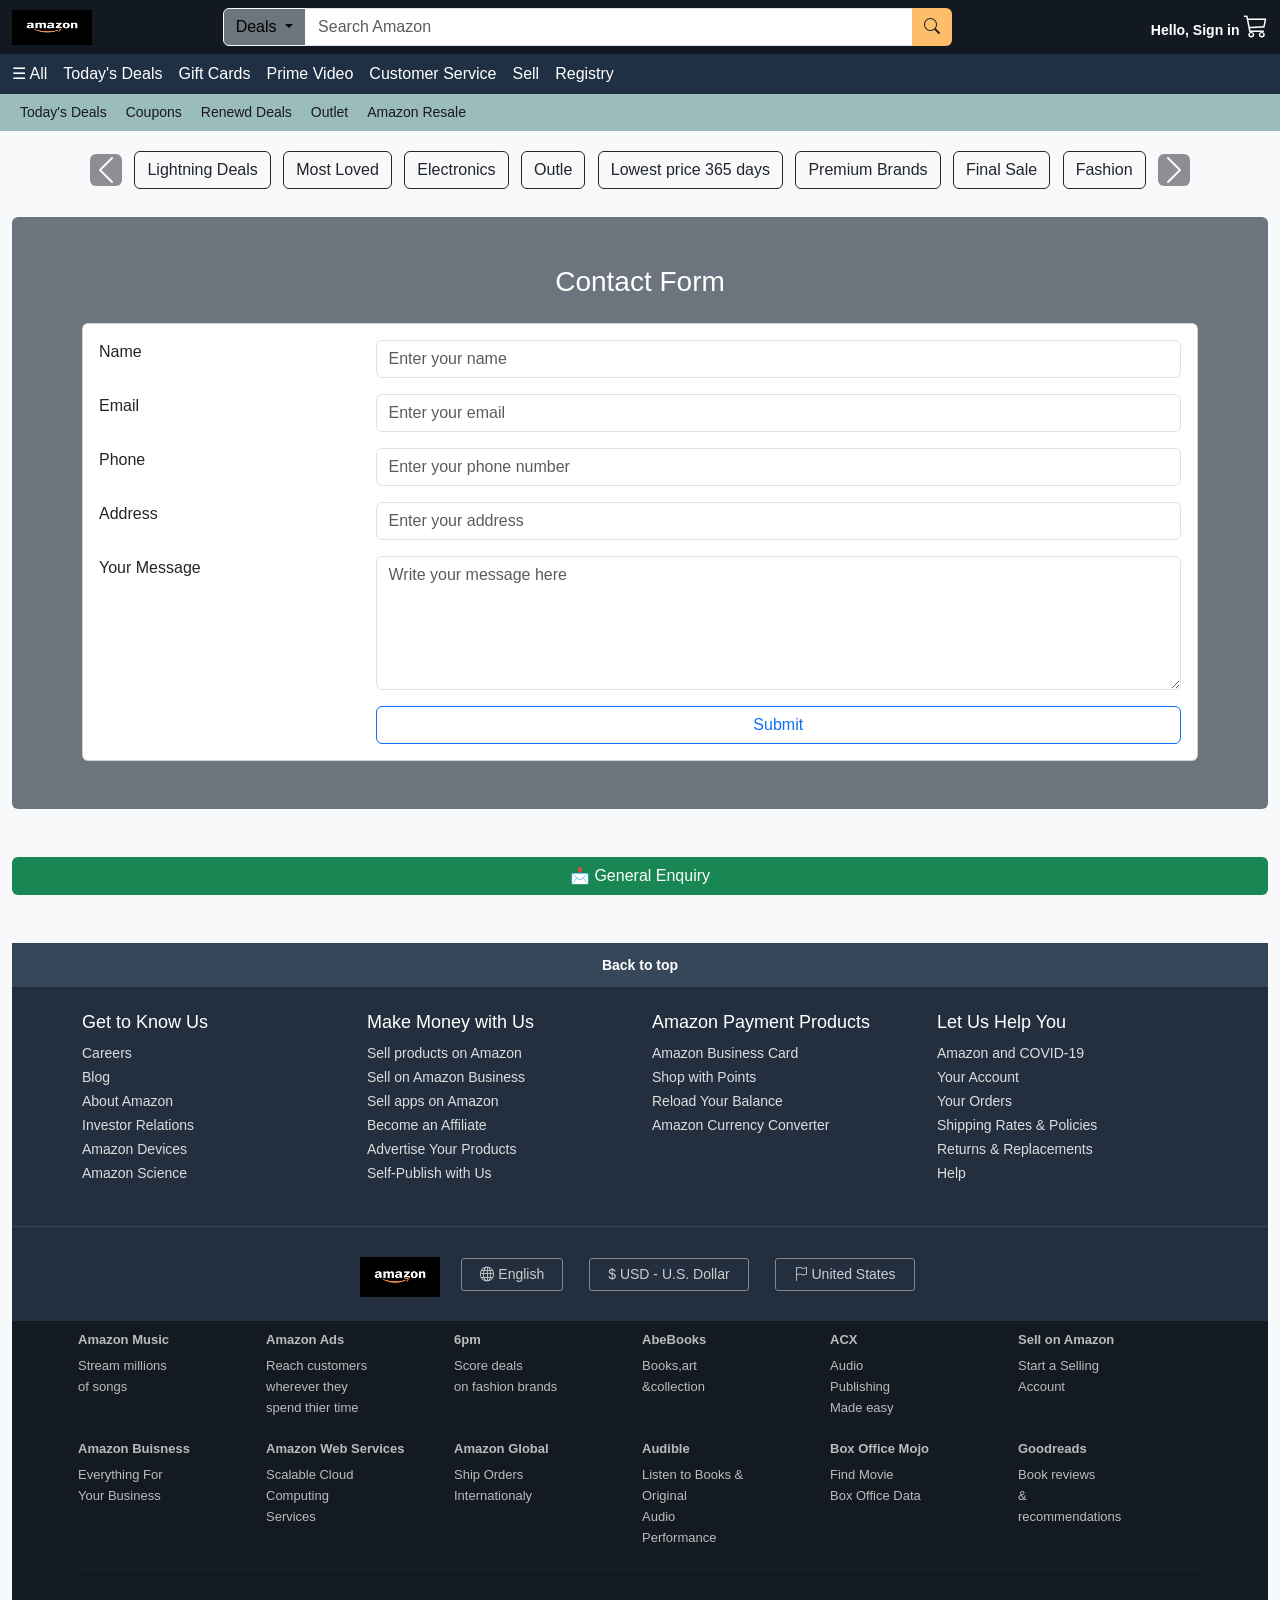
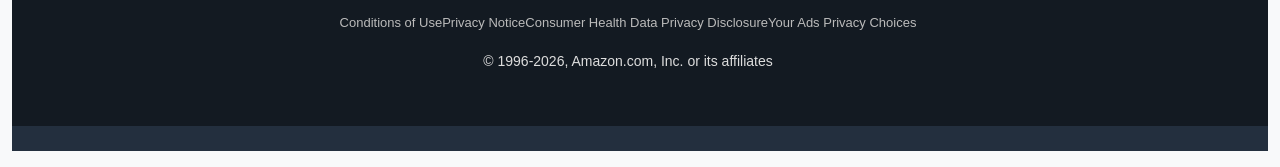
==== contact.html @ b092fef5 "full project deployed" ====
<!doctype html>
<html lang="en">
<head>
    <meta charset="UTF-8">
    <meta name="viewport"
          content="width=device-width, user-scalable=no, initial-scale=1.0, maximum-scale=1.0, minimum-scale=1.0">
    <meta http-equiv="X-UA-Compatible" content="ie=edge">
    <title>Contact</title>
     <link href="https://cdn.jsdelivr.net/npm/bootstrap@5.3.0/dist/css/bootstrap.min.css" rel="stylesheet">
    <link rel="stylesheet" href="https://cdn.jsdelivr.net/npm/bootstrap-icons@1.11.3/font/bootstrap-icons.min.css">
  <link rel="stylesheet" href="bootstrap-5.3.7-dist/bootstrap-5.3.7-dist/css/bootstrap.min.css">
 <link rel="stylesheet" href="amzon.css">
</head>
<body>

    <!-- TOP NAVBAR -->
    <div class="top-nav py-2">
        <div class="container-fluid">
            <div class="row align-items-center g-2">

                <div class="col-6 col-md-2 text-center text-md-start">
                    <img src="images/logo.webp" class="img-fluid" style="width:80px;height:35px;" alt="logo">
                </div>

                <div class="col-12 col-md-7">
                    <div class="input-group ">

                        <button class="btn btn-light dropdown-toggle bg-secondary" data-bs-toggle="dropdown">
                            Deals
                        </button>

                        <ul class="dropdown-menu">
                            <li><a class="dropdown-item" href="https://www.amazon.com/s?k=echo+show+8&i=electronics-intl-ship&crid=C7UXMDYIQZF2&sprefix=e%2Celectronics-intl-ship%2C340&ref=nb_sb_ss_p13n-expert-pd-ops-ranker_2_1" target="_blank">Electronics</a></li>
                            <li><a class="dropdown-item" href="https://www.amazon.com/s?k=t+-shirts&i=fashion-boys-intl-ship&crid=1YZC04EJ9LHH6&sprefix=sh%2Cfashion-boys-intl-ship%2C330&ref=nb_sb_ss_p13n-expert-pd-ops-ranker_1_2" target="_blank">Boy's Fashion</a></li>
                            <li><a class="dropdown-item" href="https://www.amazon.com/s?k=harry+potter&i=stripbooks-intl-ship&crid=2VA19NQJWWDMM&sprefix=harr%2Cstripbooks-intl-ship%2C341&ref=nb_sb_ss_p13n-expert-pd-ops-ranker_1_4" target="_blank">Books</a></li>
                            <li><a class="dropdown-item" href="https://www.amazon.com/s?k=pant+shirt&i=fashion-girls-intl-ship&crid=1CX5J8QX4V5SK&sprefix=pant+shirt%2Cfashion-girls-intl-ship%2C360&ref=nb_sb_noss_2" target="_blank">Women's Fashion</a></li>
                            <li><a class="dropdown-item" href="https://www.amazon.com/s?k=kitchen+gadgets&i=kitchen-intl-ship&crid=1TLXLI0BQ8HU8&sprefix=ki%2Ckitchen-intl-ship%2C338&ref=nb_sb_ss_p13n-expert-pd-ops-ranker_2_2" target="_blank">Home & Kitchen</a></li>
                        </ul>

                        <input type="text" class="form-control" placeholder="Search Amazon">

                        <button class="btn search-btn">
                            <i class="bi bi-search"></i>
                        </button>
                    </div>
                </div>

                <div class="col-6 col-md-3 text-end text-white">
                    <small class="fw-bold">Hello, Sign in</small>
                    <i class="bi bi-cart3 fs-4"></i>
                </div>

            </div>
        </div>
    </div>

    <!-- MENU BAR -->
    <div class="menu-bar py-2">
        <div class="container-fluid d-flex gap-3 overflow-auto">

            <a href="#" class="text-white text-decoration-none" data-bs-toggle="offcanvas" data-bs-target="#menuCanvas">
                ☰ All
            </a>

            <a href="amazon.html" target="_blank" class="text-white text-decoration-none">Today's Deals</a>
            <a href="gift_card.html" target="_blank" class="text-white text-decoration-none">Gift Cards</a>
            <a href="#" class="text-white text-decoration-none">Prime Video</a>
            <a href="#" class="text-white text-decoration-none">Customer Service</a>
            <a href="#" class="text-white text-decoration-none">Sell</a>
            <a href="contact.html" class="text-white text-decoration-none">Registry</a>

        </div>
    </div>

    <!-- menu footer -->
    <div class="menu-footer  py-2">
        <div class="container-fluid  d-flex gap-1 overflow-auto">
            <span class="">Today's Deals</span>
            <span class="">Coupons</span>
            <span class="">Renewd Deals</span>
            <span class="">Outlet</span>
            <span class="">Amazon Resale</span>
        </div>
    </div>

    <!-- CATEGORY BUTTONS -->
    <div class="container-fluid py-3 bg-light opacity-65%">

        <div id="dealSlider" class="carousel slide">

            <div class="carousel-inner">

                <div class="col-12 col-md-12 col-sm-12 carousel-item active text-center">
                    <button class="btn btn-outline-dark m-1">Lightning Deals</button>
                    <button class="btn btn-outline-dark m-1">Most Loved</button>
                    <button class="btn btn-outline-dark m-1">Electronics</button>
                    <button class="btn btn-outline-dark m-1">Outle</button>
                    <button class="btn btn-outline-dark m-1">Lowest price 365 days</button>
                    <button class="btn btn-outline-dark m-1">Premium Brands</button>
                    <button class="btn btn-outline-dark m-1">Final Sale</button>
                    <button class="btn btn-outline-dark m-1">Fashion</button>
                </div>

                <div class="carousel-item text-center">
                    <button class="btn btn-outline-dark m-1">Beauty</button>
                    <button class="btn btn-outline-dark m-1">Toys & Games</button>
                    <button class="btn btn-outline-dark m-1">Devices</button>
                    <button class="btn btn-outline-dark m-1">Kitchen</button>
                    <button class="btn btn-outline-dark m-1">Amazon Brands</button>
                    <button class="btn btn-outline-dark m-1">Pet Suplies</button>
                    <button class="btn btn-outline-dark m-1">Furniture</button>
                    <button class="btn btn-outline-dark m-1">Sports & Outdoor</button>
                    
                </div>
                <div class="carousel-item text-center">
                    <button class="btn btn-outline-dark m-1">Health</button>
                    <button class="btn btn-outline-dark m-1">Household</button>
                    <button class="btn btn-outline-dark m-1">Kids item</button>
                    <button class="btn btn-outline-dark m-1">Small Buisness</button>
                    <button class="btn btn-outline-dark m-1">Amazon Phone</button>
                    <button class="btn btn-outline-dark m-1"> Suplies</button>
                    <button class="btn btn-outline-dark m-1">Camera</button>
                    <button class="btn btn-outline-dark m-1">Sports & Outdoor</button>
                    
                </div>

            </div>

            <button class="carousel-control-prev" type="button" data-bs-target="#dealSlider" data-bs-slide="prev">
                <span class="carousel-control-prev-icon bg-dark rounded"></span>
            </button>

            <button class="carousel-control-next" type="button" data-bs-target="#dealSlider" data-bs-slide="next">
                <span class="carousel-control-next-icon bg-dark rounded"></span>
            </button>

        </div>

<!-- Live Chat with Plant Specialist start -->
<section class="form mt-4 bg-secondary  p-5 rounded">
    <div class="container">
        <div class="row">
            <div class="col-md-4 offset-md-4">
                <h3 class="text-center text-capitalize text-white">Contact Form</h3>
            </div>
        </div>

        <div class="row mt-3">
            <div class="col-md-12">
                <div class="card">
                    <div class="card-body">
                        <form id="regFrom">
                            <div class="row mb-3">
                                <label for="name" class="col-md-3 form-label">Name</label>
                                <div class="col-md-9">
                                    <input type="text" class="form-control" placeholder="Enter your name">
                                    <span id="nameErrorText"></span>
                                </div>

                            </div>

                            <div class="row mb-3">
                                <label for="email" class="col-md-3 form-label">Email</label>
                                <div class="col-md-9">
                                    <input type="email" class="form-control" placeholder="Enter your email">
                                    <span id="emailErrorText"></span>
                                </div>
                            </div>

                            <div class="row mb-3">
                                <label for="phone" class="col-md-3 form-label">Phone</label>
                                <div class="col-md-9">
                                    <input type="text" id="phone" class="form-control" placeholder="Enter your phone number">
                                    <span id="phoneErrorText"></span>
                                </div>
                            </div>

                            <div class="row mb-3">
                                <label for="address" class="col-md-3 form-label">Address</label>
                                <div class="col-md-9">
                                    <input type="text" id="address" class="form-control" placeholder="Enter your address">
                                    <span id="addressErrorText"></span>
                                </div>
                            </div>

                            <div class="row mb-3">
                                <label for="message" class="col-md-3 form-label">Your Message</label>
                                <div class="col-md-9">
                                    <textarea class="form-control" placeholder="Write your message here" rows="5"></textarea>
                                </div>
                            </div>

                            <div class="row">
                                <div class="col-md-3"></div>
                                <div class="col-md-9">
                                    <button type="submit" id="regButton" class="btn btn-outline-primary form-control">Submit</button>
                                </div>
                            </div>
                        </form>
                    </div> <!-- card-body -->
                </div> <!-- card -->
            </div>
        </div>
    </div>
</section>
<!-- Live Chat with Plant Specialist end -->



<!-- Button to Open Contact Form Modal -->
<div class="text-center my-5 bg-success rounded">
    <button class="btn btn-success" data-bs-toggle="modal" data-bs-target="#contactModal">
        📩 General Enquiry
    </button>
</div>

<!-- Contact Form Modal -->
<div class="modal fade" id="contactModal" tabindex="-1" aria-labelledby="contactModalLabel" aria-hidden="true">
    <div class="modal-dialog">
        <div class="modal-content shadow">
            <div class="modal-header bg-success text-white">
                <h5 class="modal-title" id="contactModalLabel">Contact Us – General Enquiry</h5>
                <button type="button" class="btn-close btn-close-white" data-bs-dismiss="modal"
                        aria-label="Close"></button>
            </div>

            <div class="modal-body">
                <form>
                    <!-- Name -->
                    <div class="mb-3">
                        <label for="name" class="form-label">Your Name</label>
                        <input type="text" class="form-control" id="name" placeholder="Enter your name">
                    </div>

                    <!-- Email -->
                    <div class="mb-3">
                        <label for="email" class="form-label">Email address</label>
                        <input type="email" class="form-control" id="email" placeholder="Enter your email">
                    </div>

                    <!-- Message -->
                    <div class="mb-3">
                        <label for="message" class="form-label">Your Message</label>
                        <textarea class="form-control" id="message" rows="4"
                                  placeholder="Type your message here..."></textarea>
                    </div>

                    <div class="text-end">
                        <button type="submit" class="btn btn-success">Send Message</button>
                    </div>
                </form>
            </div>
        </div>
    </div>
</div>

    <!-- FOOTER -->
        <!-- Back To Top -->
        <div class="top-footer">
            <a href="#">Back to top</a>
        </div>

        <!-- Main Footer -->
        <div class="main-footer">
            <div class="container">
                <div class="row ">

                    <div class="col-lg-3 col-md-6">
                        <h5>Get to Know Us</h5>

                        <ul>
                            <li><a href="#">Careers</a></li>
                            <li><a href="#">Blog</a></li>
                            <li><a href="#">About Amazon</a></li>
                            <li><a href="#">Investor Relations</a></li>
                            <li><a href="#">Amazon Devices</a></li>
                            <li><a href="#">Amazon Science</a></li>
                        </ul>
                    </div>

                    <div class="col-lg-3 col-md-6">
                        <h5>Make Money with Us</h5>

                        <ul>
                            <li><a href="#">Sell products on Amazon</a></li>
                            <li><a href="#">Sell on Amazon Business</a></li>
                            <li><a href="#">Sell apps on Amazon</a></li>
                            <li><a href="#">Become an Affiliate</a></li>
                            <li><a href="#">Advertise Your Products</a></li>
                            <li><a href="#">Self-Publish with Us</a></li>
                        </ul>
                    </div>

                    <div class="col-lg-3 col-md-6">
                        <h5>Amazon Payment Products</h5>

                        <ul>
                            <li><a href="#">Amazon Business Card</a></li>
                            <li><a href="#">Shop with Points</a></li>
                            <li><a href="#">Reload Your Balance</a></li>
                            <li><a href="#">Amazon Currency Converter</a></li>
                        </ul>
                    </div>

                    <div class="col-lg-3 col-md-6">
                        <h5>Let Us Help You</h5>

                        <ul>
                            <li><a href="#">Amazon and COVID-19</a></li>
                            <li><a href="#">Your Account</a></li>
                            <li><a href="#">Your Orders</a></li>
                            <li><a href="#">Shipping Rates & Policies</a></li>
                            <li><a href="#">Returns & Replacements</a></li>
                            <li><a href="#">Help</a></li>
                        </ul>
                    </div>

                </div>
            </div>
        </div>

        <!-- Middle Foot-->

        <div class="footer-middle">
            <div class="container">

                <div class="d-flex flex-column flex-lg-row justify-content-center align-items-center gap-3">

                    <div class="footer-logo">
                        <img src="images/logo.webp" class="img-fluid" alt="Amazon Logo"
                            style="height: 40px; width: 80px;">
                    </div>

                    <button class="footer-btn">
                        <i class="bi bi-globe"></i> English
                    </button>

                    <button class="footer-btn">
                        $ USD - U.S. Dollar
                    </button>

                    <button class="footer-btn">
                        <i class="bi bi-flag"></i> United States
                    </button>

                </div>

            </div>
            </section><br>

            <!-- Bottom Footer -->
            <footer class="amazon-footer ms-auto">
                <div class="container mx-auto ms-auto p-2 g-1">
                    <div class="row g-1">

                        <!-- Column 1 -->
                        <div class="col-6 col-sm-4 col-md-3 col-lg-2">

                            <ul>
                                <li><a class="fw-bold" href="#">Amazon Music</a></li>
                                <li><a href="#">Stream millions <br>of songs</a></li>
                            </ul>
                        </div>

                        <!-- Column 2 -->
                        <div class="col-6 col-sm-4 col-md-3 col-lg-2">

                            <ul>
                                <li><a class="fw-bold" href="#">Amazon Ads</a></li>
                                <li><a href="#">Reach customers <br>wherever they<br>spend thier time</a></li>
                            </ul>
                        </div>

                        <!-- Column 3 -->
                        <div class="col-6 col-sm-4 col-md-3 col-lg-2">

                            <ul>
                                <li><a class="fw-bold" href="#">6pm</a></li>
                                <li><a href="#">Score deals<br>on fashion brands</a> </a></li>
                            </ul>
                        </div>

                        <!-- Column 4 -->
                        <div class="col-6 col-sm-4 col-md-3 col-lg-2">

                            <ul>
                                <li><a class="fw-bold" href="#">AbeBooks</a></li>
                                <li><a href="#">Books,art<br>&collection</a> </a></li>
                            </ul>
                        </div>

                        <!-- Column 5 -->
                        <div class="col-6 col-sm-4 col-md-3 col-lg-2">

                            <ul>
                                <li><a class="fw-bold" href="#">ACX</a></li>
                                <li><a href="#">Audio<br>Publishing<br>Made easy</a> </a></li>
                            </ul>
                        </div>

                        <!-- Column 6 -->
                        <div class="col-6 col-sm-4 col-md-3 col-lg-2">

                            <ul>
                                <li><a class="fw-bold" href="#">Sell on Amazon</a></li>
                                <li><a href="#">Start a Selling <br>Account</a> </a></li>
                            </ul>
                        </div>

                        <!-- column 7 -->
                        <div class="col-6 col-sm-4 col-md-3 col-lg-2">

                            <ul>
                                <li><a class="fw-bold" href="#">Amazon Buisness</a></li>
                                <li><a href="#">Everything For <br>Your Business</a> </a></li>
                            </ul>
                        </div>

                        <!-- column 8 -->
                        <div class="col-6 col-sm-4 col-md-3 col-lg-2">

                            <ul>
                                <li><a class="fw-bold" href="#">Amazon Web Services</a></li>
                                <li><a href="#">Scalable Cloud<br>Computing <br>Services</a> </a></li>
                            </ul>
                        </div>
                        <!-- column-9 -->
                        <div class="col-6 col-sm-4 col-md-3 col-lg-2">

                            <ul>
                                <li><a class="fw-bold" href="#">Amazon Global</a></li>
                                <li><a href="#">Ship Orders<br>Internationaly</a> </a></li>
                            </ul>
                        </div>
                        <!-- columns-10 -->
                        <div class="col-6 col-sm-4 col-md-3 col-lg-2">

                            <ul>
                                <li><a class="fw-bold" href="#">Audible</a></li>
                                <li><a href="#">Listen to Books &<br>Original <br>Audio<br>Performance</a> </a></li>
                            </ul>
                        </div>
                        <!-- columns-11 -->
                        <div class="col-6 col-sm-4 col-md-3 col-lg-2">

                            <ul>
                                <li><a class="fw-bold" href="#">Box Office Mojo</a></li>
                                <li><a href="#">Find Movie<br>Box Office Data</a> </a></li>
                            </ul>
                        </div>
                        <!-- columns-12 -->
                        <div class="col-6 col-sm-4 col-md-3 col-lg-2">

                            <ul>
                                <li><a class="fw-bold" href="#">Goodreads</a></li>
                                <li><a href="#">Book reviews<br>&<br>recommendations</a> </a></li>
                            </ul>
                        </div>
                        <!-- columns-13 -->
                        <!-- columns-14 -->
                        <!-- columns-15 -->
                        <!-- columns-16 -->
                        <!-- columns-17 -->


                        <hr class="footer-divider">

                        <!-- Bottom links -->
                        <div class="row text-center bottom-footer">
                            <div class="col-md-12">
                                <ul class="footer-links">
                                    <li><a href="#">Conditions of Use</a></li>
                                    <li><a href="#">Privacy Notice</a></li>
                                    <li><a href="#">Consumer Health Data Privacy Disclosure</a></li>
                                    <li><a href="#">Your Ads Privacy Choices</a></li>
                                </ul>
                            </div>

                            <div class="col-md-12 text center copyright">
                                <p>© 1996-2026, Amazon.com, Inc. or its affiliates</p>
                            </div>
                        </div>

                    </div>
            </footer>


 <script src="https://cdn.jsdelivr.net/npm/bootstrap@5.3.0/dist/js/bootstrap.bundle.min.js"></script>
<script src="bootstrap-5.3.7-dist/bootstrap-5.3.7-dist/js/bootstrap.bundle.js"></script>
</body>
</html>
---- amzon.css ----
* {
    margin: 0;
    padding: 0;
    box-sizing: border-box;
}

html {
    scroll-behavior: smooth;
}

body {
    background: grey;
    overflow-x: hidden;
    font-family: Arial, Helvetica, sans-serif;
}

/* NAVBAR */
.top-nav {
    background: #131921;
}

.search-btn {
    background: #febd69;
    border: none;
}

/* MENU */
.menu-bar {
    background: #203044;
    color: white;
    white-space: nowrap;
}

.menu-bar span:hover {
    border: 1px solid white;
    background: #27d78b;

}

.menu-bar a:hover {
    border: 1px solid white;
    background: #33e668;
    color: white;
    text-decoration: underline;
}

.menu-bar span {
    cursor: pointer;
}

/* menu footer */
.menu-footer {
    background: #a1cbcb;
    opacity: 80%;
    color: black;
    font-size: 14px;
    padding: 8px;
}

.menu-footer span {
    margin-right: 15px;
    cursor: pointer;
}

.menu-footer span:hover {
    color: rgb(15, 15, 238);
    text-decoration: underline;
    padding: 3px;

}

.offcanvas-header a{
    text-decoration: none;
    color: #33e668;
}
.offcanvas-body a{
    text-decoration: underline;
    color: #131921;
}
.offcanvas-body a:hover{
    color: rgb(23, 217, 62);
}

/* SIDEBAR */
.sidebar {
    background-color:cadetblue;
    opacity:90%; 
    position: sticky;
    top: 10px;
}

/* PRODUCT CARD */
.product-card {
    background-color:gainsboro;
    opacity:90%;
    border: none;
    margin-bottom: 15px;
    border-radius: 10px;
    transition: 0.3s;
    /* overflow: hidden; */
    position: relative;
}

.product-card:hover {
    transform: translateY(-5px);
}

.product-img {
    /* background-color: rgb(205, 229, 229); */
    width: 100%;
    height: 220px;
    object-fit: contain;
    /* padding:15px; */
    /* background: white; */
}

.discount-badge {
    background: #cc0c39;
    color: white;
    padding: 5px 5px;
    border-radius: 5px;
    font-size: 8px;
}

.plus-btn {
    position: absolute;
    top: 95px;
    right: 10px;
    width: 30px;
    height: 25px;
    background: #ffc107;
    border-radius: 50%;
    display: flex;
    align-items: center;
    justify-content: center;
    font-size: 22px;
    font-weight: bold;
    cursor: pointer;
}

/* FOOTER */

.top-footer {
    background: #37475a;
    text-align: center;
    padding: 10px;
}

.top-footer:hover {
    background: #485769;
}

.top-footer a {
    color: white;
    text-decoration: none;
    font-size: 14px;
    font-weight: 600;
}

.main-footer {
    background: #232f3e;
    color: white;
    padding: 25px 0;
}

.main-footer h5 {
    font-size: 18px;
    /* font-weight: bold; */
    margin-bottom: 8px;
}

.main-footer ul {
    list-style: none;
    padding: 0;
}


.main-footer ul li a {
    color: #dddddd;
    text-decoration: none;
    font-size: 14px;
}

.main-footer ul li a:hover {
    text-decoration: underline;
}

.footer-middle {
    background: #232f3e;
    border-top: 1px solid #3a4553;
    padding: 25px 0;
}

.footer-logo {
    color: white;
    font-size: 30px;
    font-weight: bold;
}

.footer-btn {
    border: 1px solid #848688;
    color: #ccc;
    padding: 5px 18px;
    background: transparent;
    border-radius: 3px;
    margin: 5px;
    font-size: 14px;
}

.bottom-footer {
    background: #131a22;
    padding: 30px 0;
}

.bottom-footer a {
    text-decoration: none;
    color: #ddd;
    font-size: 13px;
    display: block;
    line-height: 15px;
}

.bottom-footer a span {
    color: #999;
    font-size: 12px;
}

.bottom-footer .item {
    margin-bottom: 20px;
}

.amazon-footer {
    background-color: #131a22;
    color: #ddd;
    font-size: 14px;

}

.amazon-footer h6 {
    color: #fff;
    font-size: 14px;
    font-weight: 600;

}

.amazon-footer ul {
    list-style: none;
    padding: 0;

}

.amazon-footer ul li {
    margin-bottom: 5px;
}

.amazon-footer ul li a:hover {
    text-decoration: underline;

}

.amazon-footer ul li a {
    color: #bbb;
    text-decoration: none;
    font-size: 13px;
}

.amazon-footer ul li a:hover {
    text-decoration: underline;
    color: #fff;
}

.footer-divider {
    border-color: #2a323c;

}

.footer-links {
    display: flex;
    flex-wrap: wrap;
    justify-content: center;

    padding: 0;
}

.footer-links li {
    list-style: none;
}

.footer-links a {
    color: #bbb;
    text-decoration: none;
}

.footer-links a:hover {
    text-decoration: underline;
}


.sticky-top {
    height: 700px;
    position: sticky;
    top: 0;
    z-index: 1020;
    /* Ensure it stays above other content */
}

/* custom slider */
.form-range::-webkit-slider-thumb {
    background: white;

    border: 1px solid #0d6efd;
    width: 2px;
    height: 2px;
    border-radius: 50%;
    /* margin-top:-10px; */
}

.form-range::-webkit-slider-runnable-track {
    background: #0d6efd;
    /* height:10px; */
    border-radius: 10px;
}

/* Firefox */
.form-range::-moz-range-thumb {
    background: white;
    border: 7px solid #0d6efd;
    width: 5px;
    height: 5px;
    border-radius: 50%;
}

.form-range::-moz-range-track {
    background: #0d6efd;
}

/* MODAL */
.modal-right .modal-dialog {
    position: fixed;
    right: 0;
    margin: 0;
    height: 100%;
    width: 350px;
}

.modal-right .modal-content {
    height: 100%;
    border-radius: 0;
}

.modal-right.fade .modal-dialog {
    transform: translateX(100%);
    transition: 0.3s;
}

.modal-right.show .modal-dialog {
    transform: translateX(0);
}

/* MOBILE */
@media(max-width:768px) {

    .product-img {
        height: 180px;
    }

    .sidebar {
        position: static;
    }

    .modal-right .modal-dialog {
        width: 100%;
    }

    .menu-bar {
        overflow-x: auto;
    }
}
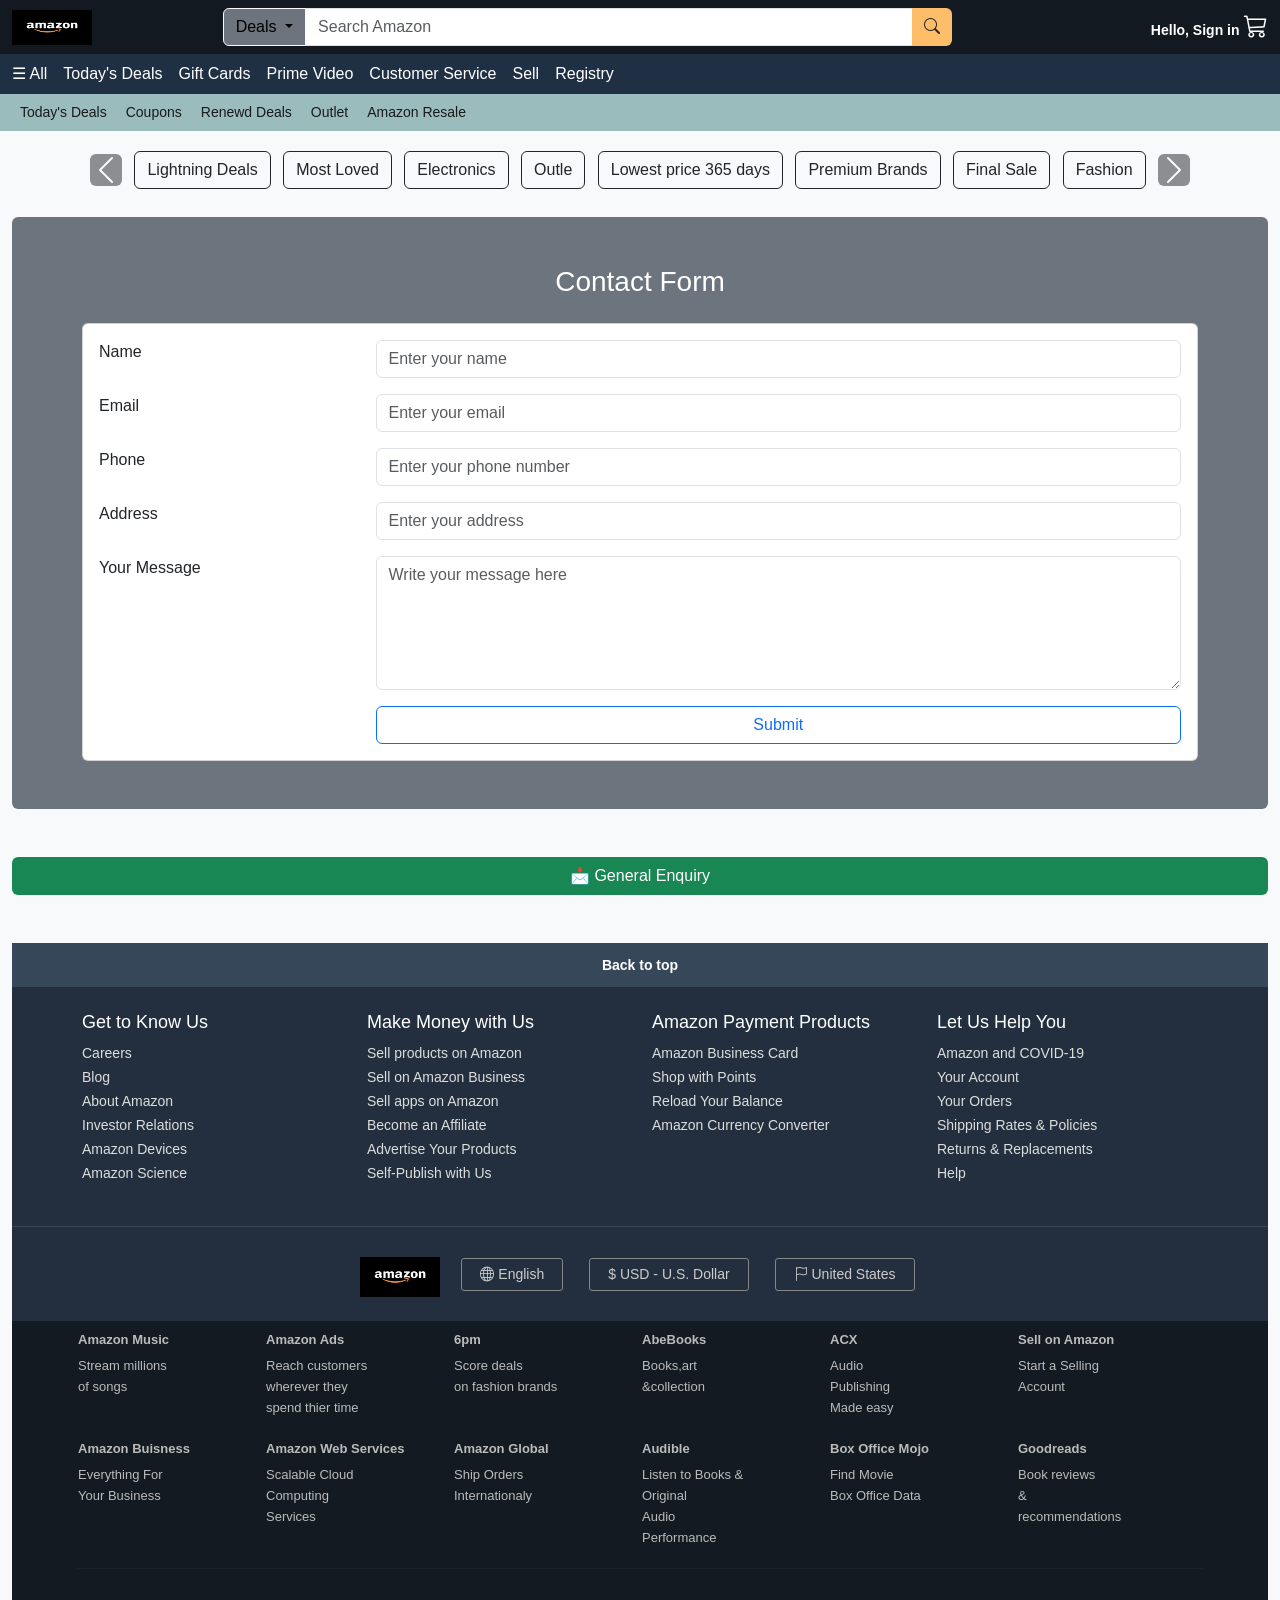
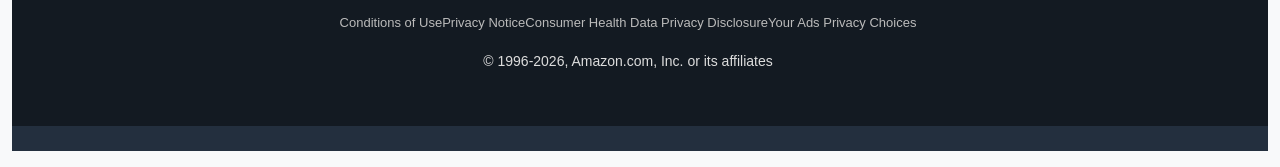
==== commit da4c92cc: "Updated project files and fixed minor bugs" ====
--- a/contact.html
+++ b/contact.html
@@ -1,491 +1,491 @@
-<!doctype html>
-<html lang="en">
-<head>
-    <meta charset="UTF-8">
-    <meta name="viewport"
-          content="width=device-width, user-scalable=no, initial-scale=1.0, maximum-scale=1.0, minimum-scale=1.0">
-    <meta http-equiv="X-UA-Compatible" content="ie=edge">
-    <title>Contact</title>
-     <link href="https://cdn.jsdelivr.net/npm/bootstrap@5.3.0/dist/css/bootstrap.min.css" rel="stylesheet">
-    <link rel="stylesheet" href="https://cdn.jsdelivr.net/npm/bootstrap-icons@1.11.3/font/bootstrap-icons.min.css">
-  <link rel="stylesheet" href="bootstrap-5.3.7-dist/bootstrap-5.3.7-dist/css/bootstrap.min.css">
- <link rel="stylesheet" href="amzon.css">
-</head>
-<body>
-
-    <!-- TOP NAVBAR -->
-    <div class="top-nav py-2">
-        <div class="container-fluid">
-            <div class="row align-items-center g-2">
-
-                <div class="col-6 col-md-2 text-center text-md-start">
-                    <img src="images/logo.webp" class="img-fluid" style="width:80px;height:35px;" alt="logo">
-                </div>
-
-                <div class="col-12 col-md-7">
-                    <div class="input-group ">
-
-                        <button class="btn btn-light dropdown-toggle bg-secondary" data-bs-toggle="dropdown">
-                            Deals
-                        </button>
-
-                        <ul class="dropdown-menu">
-                            <li><a class="dropdown-item" href="https://www.amazon.com/s?k=echo+show+8&i=electronics-intl-ship&crid=C7UXMDYIQZF2&sprefix=e%2Celectronics-intl-ship%2C340&ref=nb_sb_ss_p13n-expert-pd-ops-ranker_2_1" target="_blank">Electronics</a></li>
-                            <li><a class="dropdown-item" href="https://www.amazon.com/s?k=t+-shirts&i=fashion-boys-intl-ship&crid=1YZC04EJ9LHH6&sprefix=sh%2Cfashion-boys-intl-ship%2C330&ref=nb_sb_ss_p13n-expert-pd-ops-ranker_1_2" target="_blank">Boy's Fashion</a></li>
-                            <li><a class="dropdown-item" href="https://www.amazon.com/s?k=harry+potter&i=stripbooks-intl-ship&crid=2VA19NQJWWDMM&sprefix=harr%2Cstripbooks-intl-ship%2C341&ref=nb_sb_ss_p13n-expert-pd-ops-ranker_1_4" target="_blank">Books</a></li>
-                            <li><a class="dropdown-item" href="https://www.amazon.com/s?k=pant+shirt&i=fashion-girls-intl-ship&crid=1CX5J8QX4V5SK&sprefix=pant+shirt%2Cfashion-girls-intl-ship%2C360&ref=nb_sb_noss_2" target="_blank">Women's Fashion</a></li>
-                            <li><a class="dropdown-item" href="https://www.amazon.com/s?k=kitchen+gadgets&i=kitchen-intl-ship&crid=1TLXLI0BQ8HU8&sprefix=ki%2Ckitchen-intl-ship%2C338&ref=nb_sb_ss_p13n-expert-pd-ops-ranker_2_2" target="_blank">Home & Kitchen</a></li>
-                        </ul>
-
-                        <input type="text" class="form-control" placeholder="Search Amazon">
-
-                        <button class="btn search-btn">
-                            <i class="bi bi-search"></i>
-                        </button>
-                    </div>
-                </div>
-
-                <div class="col-6 col-md-3 text-end text-white">
-                    <small class="fw-bold">Hello, Sign in</small>
-                    <i class="bi bi-cart3 fs-4"></i>
-                </div>
-
-            </div>
-        </div>
-    </div>
-
-    <!-- MENU BAR -->
-    <div class="menu-bar py-2">
-        <div class="container-fluid d-flex gap-3 overflow-auto">
-
-            <a href="#" class="text-white text-decoration-none" data-bs-toggle="offcanvas" data-bs-target="#menuCanvas">
-                ☰ All
-            </a>
-
-            <a href="amazon.html" target="_blank" class="text-white text-decoration-none">Today's Deals</a>
-            <a href="gift_card.html" target="_blank" class="text-white text-decoration-none">Gift Cards</a>
-            <a href="#" class="text-white text-decoration-none">Prime Video</a>
-            <a href="#" class="text-white text-decoration-none">Customer Service</a>
-            <a href="#" class="text-white text-decoration-none">Sell</a>
-            <a href="contact.html" class="text-white text-decoration-none">Registry</a>
-
-        </div>
-    </div>
-
-    <!-- menu footer -->
-    <div class="menu-footer  py-2">
-        <div class="container-fluid  d-flex gap-1 overflow-auto">
-            <span class="">Today's Deals</span>
-            <span class="">Coupons</span>
-            <span class="">Renewd Deals</span>
-            <span class="">Outlet</span>
-            <span class="">Amazon Resale</span>
-        </div>
-    </div>
-
-    <!-- CATEGORY BUTTONS -->
-    <div class="container-fluid py-3 bg-light opacity-65%">
-
-        <div id="dealSlider" class="carousel slide">
-
-            <div class="carousel-inner">
-
-                <div class="col-12 col-md-12 col-sm-12 carousel-item active text-center">
-                    <button class="btn btn-outline-dark m-1">Lightning Deals</button>
-                    <button class="btn btn-outline-dark m-1">Most Loved</button>
-                    <button class="btn btn-outline-dark m-1">Electronics</button>
-                    <button class="btn btn-outline-dark m-1">Outle</button>
-                    <button class="btn btn-outline-dark m-1">Lowest price 365 days</button>
-                    <button class="btn btn-outline-dark m-1">Premium Brands</button>
-                    <button class="btn btn-outline-dark m-1">Final Sale</button>
-                    <button class="btn btn-outline-dark m-1">Fashion</button>
-                </div>
-
-                <div class="carousel-item text-center">
-                    <button class="btn btn-outline-dark m-1">Beauty</button>
-                    <button class="btn btn-outline-dark m-1">Toys & Games</button>
-                    <button class="btn btn-outline-dark m-1">Devices</button>
-                    <button class="btn btn-outline-dark m-1">Kitchen</button>
-                    <button class="btn btn-outline-dark m-1">Amazon Brands</button>
-                    <button class="btn btn-outline-dark m-1">Pet Suplies</button>
-                    <button class="btn btn-outline-dark m-1">Furniture</button>
-                    <button class="btn btn-outline-dark m-1">Sports & Outdoor</button>
-                    
-                </div>
-                <div class="carousel-item text-center">
-                    <button class="btn btn-outline-dark m-1">Health</button>
-                    <button class="btn btn-outline-dark m-1">Household</button>
-                    <button class="btn btn-outline-dark m-1">Kids item</button>
-                    <button class="btn btn-outline-dark m-1">Small Buisness</button>
-                    <button class="btn btn-outline-dark m-1">Amazon Phone</button>
-                    <button class="btn btn-outline-dark m-1"> Suplies</button>
-                    <button class="btn btn-outline-dark m-1">Camera</button>
-                    <button class="btn btn-outline-dark m-1">Sports & Outdoor</button>
-                    
-                </div>
-
-            </div>
-
-            <button class="carousel-control-prev" type="button" data-bs-target="#dealSlider" data-bs-slide="prev">
-                <span class="carousel-control-prev-icon bg-dark rounded"></span>
-            </button>
-
-            <button class="carousel-control-next" type="button" data-bs-target="#dealSlider" data-bs-slide="next">
-                <span class="carousel-control-next-icon bg-dark rounded"></span>
-            </button>
-
-        </div>
-
-<!-- Live Chat with Plant Specialist start -->
-<section class="form mt-4 bg-secondary  p-5 rounded">
-    <div class="container">
-        <div class="row">
-            <div class="col-md-4 offset-md-4">
-                <h3 class="text-center text-capitalize text-white">Contact Form</h3>
-            </div>
-        </div>
-
-        <div class="row mt-3">
-            <div class="col-md-12">
-                <div class="card">
-                    <div class="card-body">
-                        <form id="regFrom">
-                            <div class="row mb-3">
-                                <label for="name" class="col-md-3 form-label">Name</label>
-                                <div class="col-md-9">
-                                    <input type="text" class="form-control" placeholder="Enter your name">
-                                    <span id="nameErrorText"></span>
-                                </div>
-
-                            </div>
-
-                            <div class="row mb-3">
-                                <label for="email" class="col-md-3 form-label">Email</label>
-                                <div class="col-md-9">
-                                    <input type="email" class="form-control" placeholder="Enter your email">
-                                    <span id="emailErrorText"></span>
-                                </div>
-                            </div>
-
-                            <div class="row mb-3">
-                                <label for="phone" class="col-md-3 form-label">Phone</label>
-                                <div class="col-md-9">
-                                    <input type="text" id="phone" class="form-control" placeholder="Enter your phone number">
-                                    <span id="phoneErrorText"></span>
-                                </div>
-                            </div>
-
-                            <div class="row mb-3">
-                                <label for="address" class="col-md-3 form-label">Address</label>
-                                <div class="col-md-9">
-                                    <input type="text" id="address" class="form-control" placeholder="Enter your address">
-                                    <span id="addressErrorText"></span>
-                                </div>
-                            </div>
-
-                            <div class="row mb-3">
-                                <label for="message" class="col-md-3 form-label">Your Message</label>
-                                <div class="col-md-9">
-                                    <textarea class="form-control" placeholder="Write your message here" rows="5"></textarea>
-                                </div>
-                            </div>
-
-                            <div class="row">
-                                <div class="col-md-3"></div>
-                                <div class="col-md-9">
-                                    <button type="submit" id="regButton" class="btn btn-outline-primary form-control">Submit</button>
-                                </div>
-                            </div>
-                        </form>
-                    </div> <!-- card-body -->
-                </div> <!-- card -->
-            </div>
-        </div>
-    </div>
-</section>
-<!-- Live Chat with Plant Specialist end -->
-
-
-
-<!-- Button to Open Contact Form Modal -->
-<div class="text-center my-5 bg-success rounded">
-    <button class="btn btn-success" data-bs-toggle="modal" data-bs-target="#contactModal">
-        📩 General Enquiry
-    </button>
-</div>
-
-<!-- Contact Form Modal -->
-<div class="modal fade" id="contactModal" tabindex="-1" aria-labelledby="contactModalLabel" aria-hidden="true">
-    <div class="modal-dialog">
-        <div class="modal-content shadow">
-            <div class="modal-header bg-success text-white">
-                <h5 class="modal-title" id="contactModalLabel">Contact Us – General Enquiry</h5>
-                <button type="button" class="btn-close btn-close-white" data-bs-dismiss="modal"
-                        aria-label="Close"></button>
-            </div>
-
-            <div class="modal-body">
-                <form>
-                    <!-- Name -->
-                    <div class="mb-3">
-                        <label for="name" class="form-label">Your Name</label>
-                        <input type="text" class="form-control" id="name" placeholder="Enter your name">
-                    </div>
-
-                    <!-- Email -->
-                    <div class="mb-3">
-                        <label for="email" class="form-label">Email address</label>
-                        <input type="email" class="form-control" id="email" placeholder="Enter your email">
-                    </div>
-
-                    <!-- Message -->
-                    <div class="mb-3">
-                        <label for="message" class="form-label">Your Message</label>
-                        <textarea class="form-control" id="message" rows="4"
-                                  placeholder="Type your message here..."></textarea>
-                    </div>
-
-                    <div class="text-end">
-                        <button type="submit" class="btn btn-success">Send Message</button>
-                    </div>
-                </form>
-            </div>
-        </div>
-    </div>
-</div>
-
-    <!-- FOOTER -->
-        <!-- Back To Top -->
-        <div class="top-footer">
-            <a href="#">Back to top</a>
-        </div>
-
-        <!-- Main Footer -->
-        <div class="main-footer">
-            <div class="container">
-                <div class="row ">
-
-                    <div class="col-lg-3 col-md-6">
-                        <h5>Get to Know Us</h5>
-
-                        <ul>
-                            <li><a href="#">Careers</a></li>
-                            <li><a href="#">Blog</a></li>
-                            <li><a href="#">About Amazon</a></li>
-                            <li><a href="#">Investor Relations</a></li>
-                            <li><a href="#">Amazon Devices</a></li>
-                            <li><a href="#">Amazon Science</a></li>
-                        </ul>
-                    </div>
-
-                    <div class="col-lg-3 col-md-6">
-                        <h5>Make Money with Us</h5>
-
-                        <ul>
-                            <li><a href="#">Sell products on Amazon</a></li>
-                            <li><a href="#">Sell on Amazon Business</a></li>
-                            <li><a href="#">Sell apps on Amazon</a></li>
-                            <li><a href="#">Become an Affiliate</a></li>
-                            <li><a href="#">Advertise Your Products</a></li>
-                            <li><a href="#">Self-Publish with Us</a></li>
-                        </ul>
-                    </div>
-
-                    <div class="col-lg-3 col-md-6">
-                        <h5>Amazon Payment Products</h5>
-
-                        <ul>
-                            <li><a href="#">Amazon Business Card</a></li>
-                            <li><a href="#">Shop with Points</a></li>
-                            <li><a href="#">Reload Your Balance</a></li>
-                            <li><a href="#">Amazon Currency Converter</a></li>
-                        </ul>
-                    </div>
-
-                    <div class="col-lg-3 col-md-6">
-                        <h5>Let Us Help You</h5>
-
-                        <ul>
-                            <li><a href="#">Amazon and COVID-19</a></li>
-                            <li><a href="#">Your Account</a></li>
-                            <li><a href="#">Your Orders</a></li>
-                            <li><a href="#">Shipping Rates & Policies</a></li>
-                            <li><a href="#">Returns & Replacements</a></li>
-                            <li><a href="#">Help</a></li>
-                        </ul>
-                    </div>
-
-                </div>
-            </div>
-        </div>
-
-        <!-- Middle Foot-->
-
-        <div class="footer-middle">
-            <div class="container">
-
-                <div class="d-flex flex-column flex-lg-row justify-content-center align-items-center gap-3">
-
-                    <div class="footer-logo">
-                        <img src="images/logo.webp" class="img-fluid" alt="Amazon Logo"
-                            style="height: 40px; width: 80px;">
-                    </div>
-
-                    <button class="footer-btn">
-                        <i class="bi bi-globe"></i> English
-                    </button>
-
-                    <button class="footer-btn">
-                        $ USD - U.S. Dollar
-                    </button>
-
-                    <button class="footer-btn">
-                        <i class="bi bi-flag"></i> United States
-                    </button>
-
-                </div>
-
-            </div>
-            </section><br>
-
-            <!-- Bottom Footer -->
-            <footer class="amazon-footer ms-auto">
-                <div class="container mx-auto ms-auto p-2 g-1">
-                    <div class="row g-1">
-
-                        <!-- Column 1 -->
-                        <div class="col-6 col-sm-4 col-md-3 col-lg-2">
-
-                            <ul>
-                                <li><a class="fw-bold" href="#">Amazon Music</a></li>
-                                <li><a href="#">Stream millions <br>of songs</a></li>
-                            </ul>
-                        </div>
-
-                        <!-- Column 2 -->
-                        <div class="col-6 col-sm-4 col-md-3 col-lg-2">
-
-                            <ul>
-                                <li><a class="fw-bold" href="#">Amazon Ads</a></li>
-                                <li><a href="#">Reach customers <br>wherever they<br>spend thier time</a></li>
-                            </ul>
-                        </div>
-
-                        <!-- Column 3 -->
-                        <div class="col-6 col-sm-4 col-md-3 col-lg-2">
-
-                            <ul>
-                                <li><a class="fw-bold" href="#">6pm</a></li>
-                                <li><a href="#">Score deals<br>on fashion brands</a> </a></li>
-                            </ul>
-                        </div>
-
-                        <!-- Column 4 -->
-                        <div class="col-6 col-sm-4 col-md-3 col-lg-2">
-
-                            <ul>
-                                <li><a class="fw-bold" href="#">AbeBooks</a></li>
-                                <li><a href="#">Books,art<br>&collection</a> </a></li>
-                            </ul>
-                        </div>
-
-                        <!-- Column 5 -->
-                        <div class="col-6 col-sm-4 col-md-3 col-lg-2">
-
-                            <ul>
-                                <li><a class="fw-bold" href="#">ACX</a></li>
-                                <li><a href="#">Audio<br>Publishing<br>Made easy</a> </a></li>
-                            </ul>
-                        </div>
-
-                        <!-- Column 6 -->
-                        <div class="col-6 col-sm-4 col-md-3 col-lg-2">
-
-                            <ul>
-                                <li><a class="fw-bold" href="#">Sell on Amazon</a></li>
-                                <li><a href="#">Start a Selling <br>Account</a> </a></li>
-                            </ul>
-                        </div>
-
-                        <!-- column 7 -->
-                        <div class="col-6 col-sm-4 col-md-3 col-lg-2">
-
-                            <ul>
-                                <li><a class="fw-bold" href="#">Amazon Buisness</a></li>
-                                <li><a href="#">Everything For <br>Your Business</a> </a></li>
-                            </ul>
-                        </div>
-
-                        <!-- column 8 -->
-                        <div class="col-6 col-sm-4 col-md-3 col-lg-2">
-
-                            <ul>
-                                <li><a class="fw-bold" href="#">Amazon Web Services</a></li>
-                                <li><a href="#">Scalable Cloud<br>Computing <br>Services</a> </a></li>
-                            </ul>
-                        </div>
-                        <!-- column-9 -->
-                        <div class="col-6 col-sm-4 col-md-3 col-lg-2">
-
-                            <ul>
-                                <li><a class="fw-bold" href="#">Amazon Global</a></li>
-                                <li><a href="#">Ship Orders<br>Internationaly</a> </a></li>
-                            </ul>
-                        </div>
-                        <!-- columns-10 -->
-                        <div class="col-6 col-sm-4 col-md-3 col-lg-2">
-
-                            <ul>
-                                <li><a class="fw-bold" href="#">Audible</a></li>
-                                <li><a href="#">Listen to Books &<br>Original <br>Audio<br>Performance</a> </a></li>
-                            </ul>
-                        </div>
-                        <!-- columns-11 -->
-                        <div class="col-6 col-sm-4 col-md-3 col-lg-2">
-
-                            <ul>
-                                <li><a class="fw-bold" href="#">Box Office Mojo</a></li>
-                                <li><a href="#">Find Movie<br>Box Office Data</a> </a></li>
-                            </ul>
-                        </div>
-                        <!-- columns-12 -->
-                        <div class="col-6 col-sm-4 col-md-3 col-lg-2">
-
-                            <ul>
-                                <li><a class="fw-bold" href="#">Goodreads</a></li>
-                                <li><a href="#">Book reviews<br>&<br>recommendations</a> </a></li>
-                            </ul>
-                        </div>
-                        <!-- columns-13 -->
-                        <!-- columns-14 -->
-                        <!-- columns-15 -->
-                        <!-- columns-16 -->
-                        <!-- columns-17 -->
-
-
-                        <hr class="footer-divider">
-
-                        <!-- Bottom links -->
-                        <div class="row text-center bottom-footer">
-                            <div class="col-md-12">
-                                <ul class="footer-links">
-                                    <li><a href="#">Conditions of Use</a></li>
-                                    <li><a href="#">Privacy Notice</a></li>
-                                    <li><a href="#">Consumer Health Data Privacy Disclosure</a></li>
-                                    <li><a href="#">Your Ads Privacy Choices</a></li>
-                                </ul>
-                            </div>
-
-                            <div class="col-md-12 text center copyright">
-                                <p>© 1996-2026, Amazon.com, Inc. or its affiliates</p>
-                            </div>
-                        </div>
-
-                    </div>
-            </footer>
-
-
- <script src="https://cdn.jsdelivr.net/npm/bootstrap@5.3.0/dist/js/bootstrap.bundle.min.js"></script>
-<script src="bootstrap-5.3.7-dist/bootstrap-5.3.7-dist/js/bootstrap.bundle.js"></script>
-</body>
+<!doctype html>
+<html lang="en">
+<head>
+    <meta charset="UTF-8">
+    <meta name="viewport"
+          content="width=device-width, user-scalable=no, initial-scale=1.0, maximum-scale=1.0, minimum-scale=1.0">
+    <meta http-equiv="X-UA-Compatible" content="ie=edge">
+    <title>Contact</title>
+     <link href="https://cdn.jsdelivr.net/npm/bootstrap@5.3.0/dist/css/bootstrap.min.css" rel="stylesheet">
+    <link rel="stylesheet" href="https://cdn.jsdelivr.net/npm/bootstrap-icons@1.11.3/font/bootstrap-icons.min.css">
+  <link rel="stylesheet" href="bootstrap-5.3.7-dist/bootstrap-5.3.7-dist/css/bootstrap.min.css">
+ <link rel="stylesheet" href="amzon.css">
+</head>
+<body>
+
+    <!-- TOP NAVBAR -->
+    <div class="top-nav py-2">
+        <div class="container-fluid">
+            <div class="row align-items-center g-2">
+
+                <div class="col-6 col-md-2 text-center text-md-start">
+                    <img src="images/logo.webp" class="img-fluid" style="width:80px;height:35px;" alt="logo">
+                </div>
+
+                <div class="col-12 col-md-7">
+                    <div class="input-group ">
+
+                        <button class="btn btn-light dropdown-toggle bg-secondary" data-bs-toggle="dropdown">
+                            Deals
+                        </button>
+
+                        <ul class="dropdown-menu">
+                            <li><a class="dropdown-item" href="https://www.amazon.com/s?k=echo+show+8&i=electronics-intl-ship&crid=C7UXMDYIQZF2&sprefix=e%2Celectronics-intl-ship%2C340&ref=nb_sb_ss_p13n-expert-pd-ops-ranker_2_1" target="_blank">Electronics</a></li>
+                            <li><a class="dropdown-item" href="https://www.amazon.com/s?k=t+-shirts&i=fashion-boys-intl-ship&crid=1YZC04EJ9LHH6&sprefix=sh%2Cfashion-boys-intl-ship%2C330&ref=nb_sb_ss_p13n-expert-pd-ops-ranker_1_2" target="_blank">Boy's Fashion</a></li>
+                            <li><a class="dropdown-item" href="https://www.amazon.com/s?k=harry+potter&i=stripbooks-intl-ship&crid=2VA19NQJWWDMM&sprefix=harr%2Cstripbooks-intl-ship%2C341&ref=nb_sb_ss_p13n-expert-pd-ops-ranker_1_4" target="_blank">Books</a></li>
+                            <li><a class="dropdown-item" href="https://www.amazon.com/s?k=pant+shirt&i=fashion-girls-intl-ship&crid=1CX5J8QX4V5SK&sprefix=pant+shirt%2Cfashion-girls-intl-ship%2C360&ref=nb_sb_noss_2" target="_blank">Women's Fashion</a></li>
+                            <li><a class="dropdown-item" href="https://www.amazon.com/s?k=kitchen+gadgets&i=kitchen-intl-ship&crid=1TLXLI0BQ8HU8&sprefix=ki%2Ckitchen-intl-ship%2C338&ref=nb_sb_ss_p13n-expert-pd-ops-ranker_2_2" target="_blank">Home & Kitchen</a></li>
+                        </ul>
+
+                        <input type="text" class="form-control" placeholder="Search Amazon">
+
+                        <button class="btn search-btn">
+                            <i class="bi bi-search"></i>
+                        </button>
+                    </div>
+                </div>
+
+                <div class="col-6 col-md-3 text-end text-white">
+                    <small class="fw-bold">Hello, Sign in</small>
+                    <i class="bi bi-cart3 fs-4"></i>
+                </div>
+
+            </div>
+        </div>
+    </div>
+
+    <!-- MENU BAR -->
+    <div class="menu-bar py-2">
+        <div class="container-fluid d-flex gap-3 overflow-auto">
+
+            <a href="#" class="text-white text-decoration-none" data-bs-toggle="offcanvas" data-bs-target="#menuCanvas">
+                ☰ All
+            </a>
+
+            <a href="amazon.html" target="_blank" class="text-white text-decoration-none">Today's Deals</a>
+            <a href="gift_card.html" target="_blank" class="text-white text-decoration-none">Gift Cards</a>
+            <a href="#" class="text-white text-decoration-none">Prime Video</a>
+            <a href="#" class="text-white text-decoration-none">Customer Service</a>
+            <a href="#" class="text-white text-decoration-none">Sell</a>
+            <a href="contact.html" class="text-white text-decoration-none">Registry</a>
+
+        </div>
+    </div>
+
+    <!-- menu footer -->
+    <div class="menu-footer  py-2">
+        <div class="container-fluid  d-flex gap-1 overflow-auto">
+            <span class="">Today's Deals</span>
+            <span class="">Coupons</span>
+            <span class="">Renewd Deals</span>
+            <span class="">Outlet</span>
+            <span class="">Amazon Resale</span>
+        </div>
+    </div>
+
+    <!-- CATEGORY BUTTONS -->
+    <div class="container-fluid py-3 bg-light opacity-65%">
+
+        <div id="dealSlider" class="carousel slide">
+
+            <div class="carousel-inner">
+
+                <div class="col-12 col-md-12 col-sm-12 carousel-item active text-center">
+                    <button class="btn btn-outline-dark m-1">Lightning Deals</button>
+                    <button class="btn btn-outline-dark m-1">Most Loved</button>
+                    <button class="btn btn-outline-dark m-1">Electronics</button>
+                    <button class="btn btn-outline-dark m-1">Outle</button>
+                    <button class="btn btn-outline-dark m-1">Lowest price 365 days</button>
+                    <button class="btn btn-outline-dark m-1">Premium Brands</button>
+                    <button class="btn btn-outline-dark m-1">Final Sale</button>
+                    <button class="btn btn-outline-dark m-1">Fashion</button>
+                </div>
+
+                <div class="carousel-item text-center">
+                    <button class="btn btn-outline-dark m-1">Beauty</button>
+                    <button class="btn btn-outline-dark m-1">Toys & Games</button>
+                    <button class="btn btn-outline-dark m-1">Devices</button>
+                    <button class="btn btn-outline-dark m-1">Kitchen</button>
+                    <button class="btn btn-outline-dark m-1">Amazon Brands</button>
+                    <button class="btn btn-outline-dark m-1">Pet Suplies</button>
+                    <button class="btn btn-outline-dark m-1">Furniture</button>
+                    <button class="btn btn-outline-dark m-1">Sports & Outdoor</button>
+                    
+                </div>
+                <div class="carousel-item text-center">
+                    <button class="btn btn-outline-dark m-1">Health</button>
+                    <button class="btn btn-outline-dark m-1">Household</button>
+                    <button class="btn btn-outline-dark m-1">Kids item</button>
+                    <button class="btn btn-outline-dark m-1">Small Buisness</button>
+                    <button class="btn btn-outline-dark m-1">Amazon Phone</button>
+                    <button class="btn btn-outline-dark m-1"> Suplies</button>
+                    <button class="btn btn-outline-dark m-1">Camera</button>
+                    <button class="btn btn-outline-dark m-1">Sports & Outdoor</button>
+                    
+                </div>
+
+            </div>
+
+            <button class="carousel-control-prev" type="button" data-bs-target="#dealSlider" data-bs-slide="prev">
+                <span class="carousel-control-prev-icon bg-dark rounded"></span>
+            </button>
+
+            <button class="carousel-control-next" type="button" data-bs-target="#dealSlider" data-bs-slide="next">
+                <span class="carousel-control-next-icon bg-dark rounded"></span>
+            </button>
+
+        </div>
+
+<!-- Live Chat with Plant Specialist start -->
+<section class="form mt-4 bg-secondary  p-5 rounded">
+    <div class="container">
+        <div class="row">
+            <div class="col-md-4 offset-md-4">
+                <h3 class="text-center text-capitalize text-white">Contact Form</h3>
+            </div>
+        </div>
+
+        <div class="row mt-3">
+            <div class="col-md-12">
+                <div class="card">
+                    <div class="card-body">
+                        <form id="regFrom">
+                            <div class="row mb-3">
+                                <label for="name" class="col-md-3 form-label">Name</label>
+                                <div class="col-md-9">
+                                    <input type="text" class="form-control" placeholder="Enter your name">
+                                    <span id="nameErrorText"></span>
+                                </div>
+
+                            </div>
+
+                            <div class="row mb-3">
+                                <label for="email" class="col-md-3 form-label">Email</label>
+                                <div class="col-md-9">
+                                    <input type="email" class="form-control" placeholder="Enter your email">
+                                    <span id="emailErrorText"></span>
+                                </div>
+                            </div>
+
+                            <div class="row mb-3">
+                                <label for="phone" class="col-md-3 form-label">Phone</label>
+                                <div class="col-md-9">
+                                    <input type="text" id="phone" class="form-control" placeholder="Enter your phone number">
+                                    <span id="phoneErrorText"></span>
+                                </div>
+                            </div>
+
+                            <div class="row mb-3">
+                                <label for="address" class="col-md-3 form-label">Address</label>
+                                <div class="col-md-9">
+                                    <input type="text" id="address" class="form-control" placeholder="Enter your address">
+                                    <span id="addressErrorText"></span>
+                                </div>
+                            </div>
+
+                            <div class="row mb-3">
+                                <label for="message" class="col-md-3 form-label">Your Message</label>
+                                <div class="col-md-9">
+                                    <textarea class="form-control" placeholder="Write your message here" rows="5"></textarea>
+                                </div>
+                            </div>
+
+                            <div class="row">
+                                <div class="col-md-3"></div>
+                                <div class="col-md-9">
+                                    <button type="submit" id="regButton" class="btn btn-outline-primary form-control">Submit</button>
+                                </div>
+                            </div>
+                        </form>
+                    </div> <!-- card-body -->
+                </div> <!-- card -->
+            </div>
+        </div>
+    </div>
+</section>
+<!-- Live Chat with Plant Specialist end -->
+
+
+
+<!-- Button to Open Contact Form Modal -->
+<div class="text-center my-5 bg-success rounded">
+    <button class="btn btn-success" data-bs-toggle="modal" data-bs-target="#contactModal">
+        📩 General Enquiry
+    </button>
+</div>
+
+<!-- Contact Form Modal -->
+<div class="modal fade" id="contactModal" tabindex="-1" aria-labelledby="contactModalLabel" aria-hidden="true">
+    <div class="modal-dialog">
+        <div class="modal-content shadow">
+            <div class="modal-header bg-success text-white">
+                <h5 class="modal-title" id="contactModalLabel">Contact Us – General Enquiry</h5>
+                <button type="button" class="btn-close btn-close-white" data-bs-dismiss="modal"
+                        aria-label="Close"></button>
+            </div>
+
+            <div class="modal-body">
+                <form>
+                    <!-- Name -->
+                    <div class="mb-3">
+                        <label for="name" class="form-label">Your Name</label>
+                        <input type="text" class="form-control" id="name" placeholder="Enter your name">
+                    </div>
+
+                    <!-- Email -->
+                    <div class="mb-3">
+                        <label for="email" class="form-label">Email address</label>
+                        <input type="email" class="form-control" id="email" placeholder="Enter your email">
+                    </div>
+
+                    <!-- Message -->
+                    <div class="mb-3">
+                        <label for="message" class="form-label">Your Message</label>
+                        <textarea class="form-control" id="message" rows="4"
+                                  placeholder="Type your message here..."></textarea>
+                    </div>
+
+                    <div class="text-end">
+                        <button type="submit" class="btn btn-success">Send Message</button>
+                    </div>
+                </form>
+            </div>
+        </div>
+    </div>
+</div>
+
+    <!-- FOOTER -->
+        <!-- Back To Top -->
+        <div class="top-footer">
+            <a href="#">Back to top</a>
+        </div>
+
+        <!-- Main Footer -->
+        <div class="main-footer">
+            <div class="container">
+                <div class="row ">
+
+                    <div class="col-lg-3 col-md-6">
+                        <h5>Get to Know Us</h5>
+
+                        <ul>
+                            <li><a href="#">Careers</a></li>
+                            <li><a href="#">Blog</a></li>
+                            <li><a href="#">About Amazon</a></li>
+                            <li><a href="#">Investor Relations</a></li>
+                            <li><a href="#">Amazon Devices</a></li>
+                            <li><a href="#">Amazon Science</a></li>
+                        </ul>
+                    </div>
+
+                    <div class="col-lg-3 col-md-6">
+                        <h5>Make Money with Us</h5>
+
+                        <ul>
+                            <li><a href="#">Sell products on Amazon</a></li>
+                            <li><a href="#">Sell on Amazon Business</a></li>
+                            <li><a href="#">Sell apps on Amazon</a></li>
+                            <li><a href="#">Become an Affiliate</a></li>
+                            <li><a href="#">Advertise Your Products</a></li>
+                            <li><a href="#">Self-Publish with Us</a></li>
+                        </ul>
+                    </div>
+
+                    <div class="col-lg-3 col-md-6">
+                        <h5>Amazon Payment Products</h5>
+
+                        <ul>
+                            <li><a href="#">Amazon Business Card</a></li>
+                            <li><a href="#">Shop with Points</a></li>
+                            <li><a href="#">Reload Your Balance</a></li>
+                            <li><a href="#">Amazon Currency Converter</a></li>
+                        </ul>
+                    </div>
+
+                    <div class="col-lg-3 col-md-6">
+                        <h5>Let Us Help You</h5>
+
+                        <ul>
+                            <li><a href="#">Amazon and COVID-19</a></li>
+                            <li><a href="#">Your Account</a></li>
+                            <li><a href="#">Your Orders</a></li>
+                            <li><a href="#">Shipping Rates & Policies</a></li>
+                            <li><a href="#">Returns & Replacements</a></li>
+                            <li><a href="#">Help</a></li>
+                        </ul>
+                    </div>
+
+                </div>
+            </div>
+        </div>
+
+        <!-- Middle Foot-->
+
+        <div class="footer-middle">
+            <div class="container">
+
+                <div class="d-flex flex-column flex-lg-row justify-content-center align-items-center gap-3">
+
+                    <div class="footer-logo">
+                        <img src="images/logo.webp" class="img-fluid" alt="Amazon Logo"
+                            style="height: 40px; width: 80px;">
+                    </div>
+
+                    <button class="footer-btn">
+                        <i class="bi bi-globe"></i> English
+                    </button>
+
+                    <button class="footer-btn">
+                        $ USD - U.S. Dollar
+                    </button>
+
+                    <button class="footer-btn">
+                        <i class="bi bi-flag"></i> United States
+                    </button>
+
+                </div>
+
+            </div>
+            </section><br>
+
+            <!-- Bottom Footer -->
+            <footer class="amazon-footer ms-auto">
+                <div class="container mx-auto ms-auto p-2 g-1">
+                    <div class="row g-1">
+
+                        <!-- Column 1 -->
+                        <div class="col-6 col-sm-4 col-md-3 col-lg-2">
+
+                            <ul>
+                                <li><a class="fw-bold" href="#">Amazon Music</a></li>
+                                <li><a href="#">Stream millions <br>of songs</a></li>
+                            </ul>
+                        </div>
+
+                        <!-- Column 2 -->
+                        <div class="col-6 col-sm-4 col-md-3 col-lg-2">
+
+                            <ul>
+                                <li><a class="fw-bold" href="#">Amazon Ads</a></li>
+                                <li><a href="#">Reach customers <br>wherever they<br>spend thier time</a></li>
+                            </ul>
+                        </div>
+
+                        <!-- Column 3 -->
+                        <div class="col-6 col-sm-4 col-md-3 col-lg-2">
+
+                            <ul>
+                                <li><a class="fw-bold" href="#">6pm</a></li>
+                                <li><a href="#">Score deals<br>on fashion brands</a> </a></li>
+                            </ul>
+                        </div>
+
+                        <!-- Column 4 -->
+                        <div class="col-6 col-sm-4 col-md-3 col-lg-2">
+
+                            <ul>
+                                <li><a class="fw-bold" href="#">AbeBooks</a></li>
+                                <li><a href="#">Books,art<br>&collection</a> </a></li>
+                            </ul>
+                        </div>
+
+                        <!-- Column 5 -->
+                        <div class="col-6 col-sm-4 col-md-3 col-lg-2">
+
+                            <ul>
+                                <li><a class="fw-bold" href="#">ACX</a></li>
+                                <li><a href="#">Audio<br>Publishing<br>Made easy</a> </a></li>
+                            </ul>
+                        </div>
+
+                        <!-- Column 6 -->
+                        <div class="col-6 col-sm-4 col-md-3 col-lg-2">
+
+                            <ul>
+                                <li><a class="fw-bold" href="#">Sell on Amazon</a></li>
+                                <li><a href="#">Start a Selling <br>Account</a> </a></li>
+                            </ul>
+                        </div>
+
+                        <!-- column 7 -->
+                        <div class="col-6 col-sm-4 col-md-3 col-lg-2">
+
+                            <ul>
+                                <li><a class="fw-bold" href="#">Amazon Buisness</a></li>
+                                <li><a href="#">Everything For <br>Your Business</a> </a></li>
+                            </ul>
+                        </div>
+
+                        <!-- column 8 -->
+                        <div class="col-6 col-sm-4 col-md-3 col-lg-2">
+
+                            <ul>
+                                <li><a class="fw-bold" href="#">Amazon Web Services</a></li>
+                                <li><a href="#">Scalable Cloud<br>Computing <br>Services</a> </a></li>
+                            </ul>
+                        </div>
+                        <!-- column-9 -->
+                        <div class="col-6 col-sm-4 col-md-3 col-lg-2">
+
+                            <ul>
+                                <li><a class="fw-bold" href="#">Amazon Global</a></li>
+                                <li><a href="#">Ship Orders<br>Internationaly</a> </a></li>
+                            </ul>
+                        </div>
+                        <!-- columns-10 -->
+                        <div class="col-6 col-sm-4 col-md-3 col-lg-2">
+
+                            <ul>
+                                <li><a class="fw-bold" href="#">Audible</a></li>
+                                <li><a href="#">Listen to Books &<br>Original <br>Audio<br>Performance</a> </a></li>
+                            </ul>
+                        </div>
+                        <!-- columns-11 -->
+                        <div class="col-6 col-sm-4 col-md-3 col-lg-2">
+
+                            <ul>
+                                <li><a class="fw-bold" href="#">Box Office Mojo</a></li>
+                                <li><a href="#">Find Movie<br>Box Office Data</a> </a></li>
+                            </ul>
+                        </div>
+                        <!-- columns-12 -->
+                        <div class="col-6 col-sm-4 col-md-3 col-lg-2">
+
+                            <ul>
+                                <li><a class="fw-bold" href="#">Goodreads</a></li>
+                                <li><a href="#">Book reviews<br>&<br>recommendations</a> </a></li>
+                            </ul>
+                        </div>
+                        <!-- columns-13 -->
+                        <!-- columns-14 -->
+                        <!-- columns-15 -->
+                        <!-- columns-16 -->
+                        <!-- columns-17 -->
+
+
+                        <hr class="footer-divider">
+
+                        <!-- Bottom links -->
+                        <div class="row text-center bottom-footer">
+                            <div class="col-md-12">
+                                <ul class="footer-links">
+                                    <li><a href="#">Conditions of Use</a></li>
+                                    <li><a href="#">Privacy Notice</a></li>
+                                    <li><a href="#">Consumer Health Data Privacy Disclosure</a></li>
+                                    <li><a href="#">Your Ads Privacy Choices</a></li>
+                                </ul>
+                            </div>
+
+                            <div class="col-md-12 text center copyright">
+                                <p>© 1996-2026, Amazon.com, Inc. or its affiliates</p>
+                            </div>
+                        </div>
+
+                    </div>
+            </footer>
+
+
+ <script src="https://cdn.jsdelivr.net/npm/bootstrap@5.3.0/dist/js/bootstrap.bundle.min.js"></script>
+<script src="bootstrap-5.3.7-dist/bootstrap-5.3.7-dist/js/bootstrap.bundle.js"></script>
+</body>
 </html>
--- a/amzon.css
+++ b/amzon.css
@@ -1,378 +1,378 @@
-* {
-    margin: 0;
-    padding: 0;
-    box-sizing: border-box;
-}
-
-html {
-    scroll-behavior: smooth;
-}
-
-body {
-    background: grey;
-    overflow-x: hidden;
-    font-family: Arial, Helvetica, sans-serif;
-}
-
-/* NAVBAR */
-.top-nav {
-    background: #131921;
-}
-
-.search-btn {
-    background: #febd69;
-    border: none;
-}
-
-/* MENU */
-.menu-bar {
-    background: #203044;
-    color: white;
-    white-space: nowrap;
-}
-
-.menu-bar span:hover {
-    border: 1px solid white;
-    background: #27d78b;
-
-}
-
-.menu-bar a:hover {
-    border: 1px solid white;
-    background: #33e668;
-    color: white;
-    text-decoration: underline;
-}
-
-.menu-bar span {
-    cursor: pointer;
-}
-
-/* menu footer */
-.menu-footer {
-    background: #a1cbcb;
-    opacity: 80%;
-    color: black;
-    font-size: 14px;
-    padding: 8px;
-}
-
-.menu-footer span {
-    margin-right: 15px;
-    cursor: pointer;
-}
-
-.menu-footer span:hover {
-    color: rgb(15, 15, 238);
-    text-decoration: underline;
-    padding: 3px;
-
-}
-
-.offcanvas-header a{
-    text-decoration: none;
-    color: #33e668;
-}
-.offcanvas-body a{
-    text-decoration: underline;
-    color: #131921;
-}
-.offcanvas-body a:hover{
-    color: rgb(23, 217, 62);
-}
-
-/* SIDEBAR */
-.sidebar {
-    background-color:cadetblue;
-    opacity:90%; 
-    position: sticky;
-    top: 10px;
-}
-
-/* PRODUCT CARD */
-.product-card {
-    background-color:gainsboro;
-    opacity:90%;
-    border: none;
-    margin-bottom: 15px;
-    border-radius: 10px;
-    transition: 0.3s;
-    /* overflow: hidden; */
-    position: relative;
-}
-
-.product-card:hover {
-    transform: translateY(-5px);
-}
-
-.product-img {
-    /* background-color: rgb(205, 229, 229); */
-    width: 100%;
-    height: 220px;
-    object-fit: contain;
-    /* padding:15px; */
-    /* background: white; */
-}
-
-.discount-badge {
-    background: #cc0c39;
-    color: white;
-    padding: 5px 5px;
-    border-radius: 5px;
-    font-size: 8px;
-}
-
-.plus-btn {
-    position: absolute;
-    top: 95px;
-    right: 10px;
-    width: 30px;
-    height: 25px;
-    background: #ffc107;
-    border-radius: 50%;
-    display: flex;
-    align-items: center;
-    justify-content: center;
-    font-size: 22px;
-    font-weight: bold;
-    cursor: pointer;
-}
-
-/* FOOTER */
-
-.top-footer {
-    background: #37475a;
-    text-align: center;
-    padding: 10px;
-}
-
-.top-footer:hover {
-    background: #485769;
-}
-
-.top-footer a {
-    color: white;
-    text-decoration: none;
-    font-size: 14px;
-    font-weight: 600;
-}
-
-.main-footer {
-    background: #232f3e;
-    color: white;
-    padding: 25px 0;
-}
-
-.main-footer h5 {
-    font-size: 18px;
-    /* font-weight: bold; */
-    margin-bottom: 8px;
-}
-
-.main-footer ul {
-    list-style: none;
-    padding: 0;
-}
-
-
-.main-footer ul li a {
-    color: #dddddd;
-    text-decoration: none;
-    font-size: 14px;
-}
-
-.main-footer ul li a:hover {
-    text-decoration: underline;
-}
-
-.footer-middle {
-    background: #232f3e;
-    border-top: 1px solid #3a4553;
-    padding: 25px 0;
-}
-
-.footer-logo {
-    color: white;
-    font-size: 30px;
-    font-weight: bold;
-}
-
-.footer-btn {
-    border: 1px solid #848688;
-    color: #ccc;
-    padding: 5px 18px;
-    background: transparent;
-    border-radius: 3px;
-    margin: 5px;
-    font-size: 14px;
-}
-
-.bottom-footer {
-    background: #131a22;
-    padding: 30px 0;
-}
-
-.bottom-footer a {
-    text-decoration: none;
-    color: #ddd;
-    font-size: 13px;
-    display: block;
-    line-height: 15px;
-}
-
-.bottom-footer a span {
-    color: #999;
-    font-size: 12px;
-}
-
-.bottom-footer .item {
-    margin-bottom: 20px;
-}
-
-.amazon-footer {
-    background-color: #131a22;
-    color: #ddd;
-    font-size: 14px;
-
-}
-
-.amazon-footer h6 {
-    color: #fff;
-    font-size: 14px;
-    font-weight: 600;
-
-}
-
-.amazon-footer ul {
-    list-style: none;
-    padding: 0;
-
-}
-
-.amazon-footer ul li {
-    margin-bottom: 5px;
-}
-
-.amazon-footer ul li a:hover {
-    text-decoration: underline;
-
-}
-
-.amazon-footer ul li a {
-    color: #bbb;
-    text-decoration: none;
-    font-size: 13px;
-}
-
-.amazon-footer ul li a:hover {
-    text-decoration: underline;
-    color: #fff;
-}
-
-.footer-divider {
-    border-color: #2a323c;
-
-}
-
-.footer-links {
-    display: flex;
-    flex-wrap: wrap;
-    justify-content: center;
-
-    padding: 0;
-}
-
-.footer-links li {
-    list-style: none;
-}
-
-.footer-links a {
-    color: #bbb;
-    text-decoration: none;
-}
-
-.footer-links a:hover {
-    text-decoration: underline;
-}
-
-
-.sticky-top {
-    height: 700px;
-    position: sticky;
-    top: 0;
-    z-index: 1020;
-    /* Ensure it stays above other content */
-}
-
-/* custom slider */
-.form-range::-webkit-slider-thumb {
-    background: white;
-
-    border: 1px solid #0d6efd;
-    width: 2px;
-    height: 2px;
-    border-radius: 50%;
-    /* margin-top:-10px; */
-}
-
-.form-range::-webkit-slider-runnable-track {
-    background: #0d6efd;
-    /* height:10px; */
-    border-radius: 10px;
-}
-
-/* Firefox */
-.form-range::-moz-range-thumb {
-    background: white;
-    border: 7px solid #0d6efd;
-    width: 5px;
-    height: 5px;
-    border-radius: 50%;
-}
-
-.form-range::-moz-range-track {
-    background: #0d6efd;
-}
-
-/* MODAL */
-.modal-right .modal-dialog {
-    position: fixed;
-    right: 0;
-    margin: 0;
-    height: 100%;
-    width: 350px;
-}
-
-.modal-right .modal-content {
-    height: 100%;
-    border-radius: 0;
-}
-
-.modal-right.fade .modal-dialog {
-    transform: translateX(100%);
-    transition: 0.3s;
-}
-
-.modal-right.show .modal-dialog {
-    transform: translateX(0);
-}
-
-/* MOBILE */
-@media(max-width:768px) {
-
-    .product-img {
-        height: 180px;
-    }
-
-    .sidebar {
-        position: static;
-    }
-
-    .modal-right .modal-dialog {
-        width: 100%;
-    }
-
-    .menu-bar {
-        overflow-x: auto;
-    }
+* {
+    margin: 0;
+    padding: 0;
+    box-sizing: border-box;
+}
+
+html {
+    scroll-behavior: smooth;
+}
+
+body {
+    background: grey;
+    overflow-x: hidden;
+    font-family: Arial, Helvetica, sans-serif;
+}
+
+/* NAVBAR */
+.top-nav {
+    background: #131921;
+}
+
+.search-btn {
+    background: #febd69;
+    border: none;
+}
+
+/* MENU */
+.menu-bar {
+    background: #203044;
+    color: white;
+    white-space: nowrap;
+}
+
+.menu-bar span:hover {
+    border: 1px solid white;
+    background: #27d78b;
+
+}
+
+.menu-bar a:hover {
+    border: 1px solid white;
+    background: #33e668;
+    color: white;
+    text-decoration: underline;
+}
+
+.menu-bar span {
+    cursor: pointer;
+}
+
+/* menu footer */
+.menu-footer {
+    background: #a1cbcb;
+    opacity: 80%;
+    color: black;
+    font-size: 14px;
+    padding: 8px;
+}
+
+.menu-footer span {
+    margin-right: 15px;
+    cursor: pointer;
+}
+
+.menu-footer span:hover {
+    color: rgb(15, 15, 238);
+    text-decoration: underline;
+    padding: 3px;
+
+}
+
+.offcanvas-header a{
+    text-decoration: none;
+    color: #33e668;
+}
+.offcanvas-body a{
+    text-decoration: underline;
+    color: #131921;
+}
+.offcanvas-body a:hover{
+    color: rgb(23, 217, 62);
+}
+
+/* SIDEBAR */
+.sidebar {
+    background-color:cadetblue;
+    opacity:90%; 
+    position: sticky;
+    top: 10px;
+}
+
+/* PRODUCT CARD */
+.product-card {
+    background-color:gainsboro;
+    opacity:90%;
+    border: none;
+    margin-bottom: 15px;
+    border-radius: 10px;
+    transition: 0.3s;
+    /* overflow: hidden; */
+    position: relative;
+}
+
+.product-card:hover {
+    transform: translateY(-5px);
+}
+
+.product-img {
+    /* background-color: rgb(205, 229, 229); */
+    width: 100%;
+    height: 220px;
+    object-fit: contain;
+    /* padding:15px; */
+    /* background: white; */
+}
+
+.discount-badge {
+    background: #cc0c39;
+    color: white;
+    padding: 5px 5px;
+    border-radius: 5px;
+    font-size: 8px;
+}
+
+.plus-btn {
+    position: absolute;
+    top: 95px;
+    right: 10px;
+    width: 30px;
+    height: 25px;
+    background: #ffc107;
+    border-radius: 50%;
+    display: flex;
+    align-items: center;
+    justify-content: center;
+    font-size: 22px;
+    font-weight: bold;
+    cursor: pointer;
+}
+
+/* FOOTER */
+
+.top-footer {
+    background: #37475a;
+    text-align: center;
+    padding: 10px;
+}
+
+.top-footer:hover {
+    background: #485769;
+}
+
+.top-footer a {
+    color: white;
+    text-decoration: none;
+    font-size: 14px;
+    font-weight: 600;
+}
+
+.main-footer {
+    background: #232f3e;
+    color: white;
+    padding: 25px 0;
+}
+
+.main-footer h5 {
+    font-size: 18px;
+    /* font-weight: bold; */
+    margin-bottom: 8px;
+}
+
+.main-footer ul {
+    list-style: none;
+    padding: 0;
+}
+
+
+.main-footer ul li a {
+    color: #dddddd;
+    text-decoration: none;
+    font-size: 14px;
+}
+
+.main-footer ul li a:hover {
+    text-decoration: underline;
+}
+
+.footer-middle {
+    background: #232f3e;
+    border-top: 1px solid #3a4553;
+    padding: 25px 0;
+}
+
+.footer-logo {
+    color: white;
+    font-size: 30px;
+    font-weight: bold;
+}
+
+.footer-btn {
+    border: 1px solid #848688;
+    color: #ccc;
+    padding: 5px 18px;
+    background: transparent;
+    border-radius: 3px;
+    margin: 5px;
+    font-size: 14px;
+}
+
+.bottom-footer {
+    background: #131a22;
+    padding: 30px 0;
+}
+
+.bottom-footer a {
+    text-decoration: none;
+    color: #ddd;
+    font-size: 13px;
+    display: block;
+    line-height: 15px;
+}
+
+.bottom-footer a span {
+    color: #999;
+    font-size: 12px;
+}
+
+.bottom-footer .item {
+    margin-bottom: 20px;
+}
+
+.amazon-footer {
+    background-color: #131a22;
+    color: #ddd;
+    font-size: 14px;
+
+}
+
+.amazon-footer h6 {
+    color: #fff;
+    font-size: 14px;
+    font-weight: 600;
+
+}
+
+.amazon-footer ul {
+    list-style: none;
+    padding: 0;
+
+}
+
+.amazon-footer ul li {
+    margin-bottom: 5px;
+}
+
+.amazon-footer ul li a:hover {
+    text-decoration: underline;
+
+}
+
+.amazon-footer ul li a {
+    color: #bbb;
+    text-decoration: none;
+    font-size: 13px;
+}
+
+.amazon-footer ul li a:hover {
+    text-decoration: underline;
+    color: #fff;
+}
+
+.footer-divider {
+    border-color: #2a323c;
+
+}
+
+.footer-links {
+    display: flex;
+    flex-wrap: wrap;
+    justify-content: center;
+
+    padding: 0;
+}
+
+.footer-links li {
+    list-style: none;
+}
+
+.footer-links a {
+    color: #bbb;
+    text-decoration: none;
+}
+
+.footer-links a:hover {
+    text-decoration: underline;
+}
+
+
+.sticky-top {
+    height: 700px;
+    position: sticky;
+    top: 0;
+    z-index: 1020;
+    /* Ensure it stays above other content */
+}
+
+/* custom slider */
+.form-range::-webkit-slider-thumb {
+    background: white;
+
+    border: 1px solid #0d6efd;
+    width: 2px;
+    height: 2px;
+    border-radius: 50%;
+    /* margin-top:-10px; */
+}
+
+.form-range::-webkit-slider-runnable-track {
+    background: #0d6efd;
+    /* height:10px; */
+    border-radius: 10px;
+}
+
+/* Firefox */
+.form-range::-moz-range-thumb {
+    background: white;
+    border: 7px solid #0d6efd;
+    width: 5px;
+    height: 5px;
+    border-radius: 50%;
+}
+
+.form-range::-moz-range-track {
+    background: #0d6efd;
+}
+
+/* MODAL */
+.modal-right .modal-dialog {
+    position: fixed;
+    right: 0;
+    margin: 0;
+    height: 100%;
+    width: 350px;
+}
+
+.modal-right .modal-content {
+    height: 100%;
+    border-radius: 0;
+}
+
+.modal-right.fade .modal-dialog {
+    transform: translateX(100%);
+    transition: 0.3s;
+}
+
+.modal-right.show .modal-dialog {
+    transform: translateX(0);
+}
+
+/* MOBILE */
+@media(max-width:768px) {
+
+    .product-img {
+        height: 180px;
+    }
+
+    .sidebar {
+        position: static;
+    }
+
+    .modal-right .modal-dialog {
+        width: 100%;
+    }
+
+    .menu-bar {
+        overflow-x: auto;
+    }
 }
